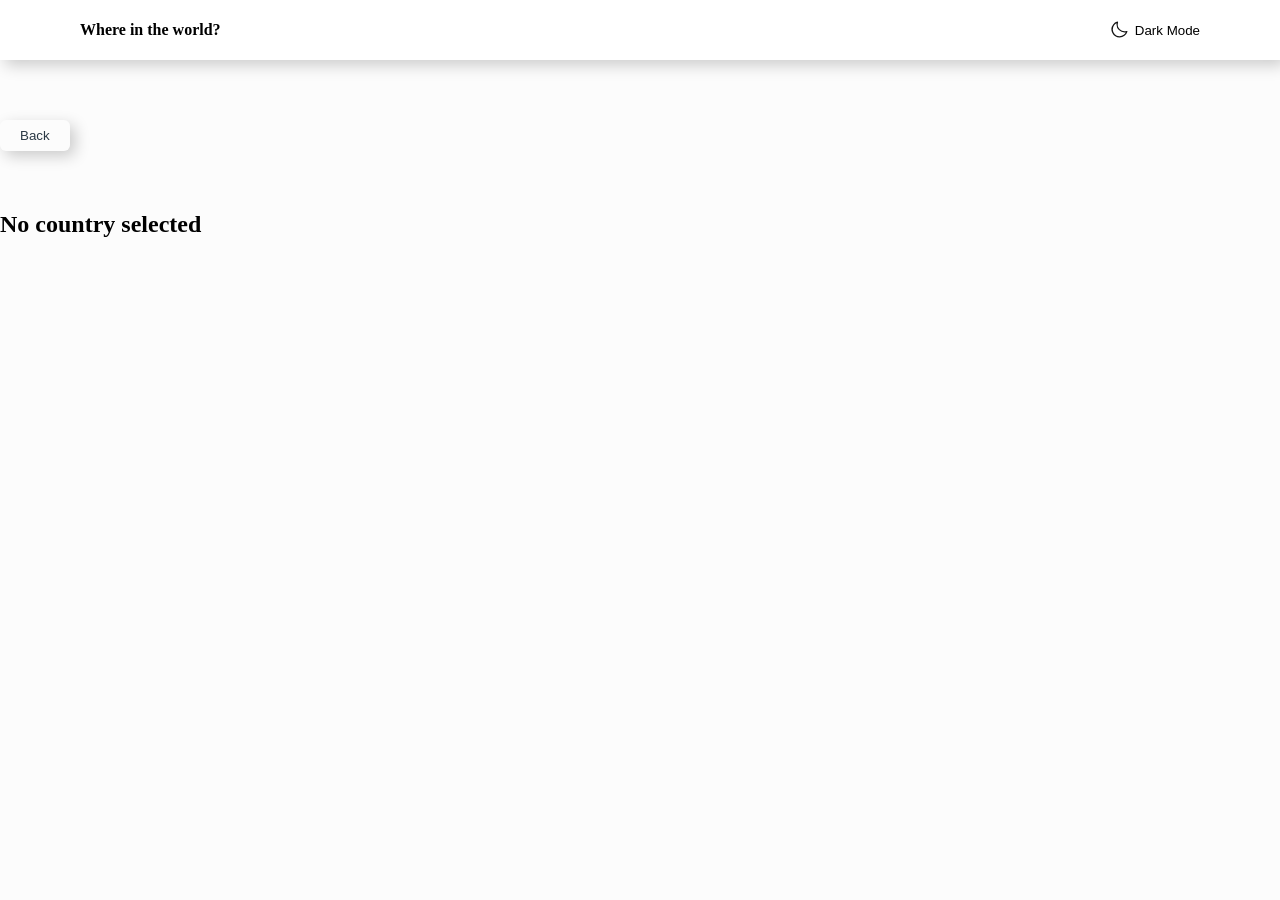
==== detail.html @ 1e8cec95 "lement country detail page logic; styling pending" ====
<!DOCTYPE html>
<html lang="en">
<head>
    <meta charset="UTF-8">
    <meta name="viewport" content="width=device-width, initial-scale=1.0">
    <link rel="stylesheet" href="detail.css">
    <title>Document</title>
</head>
<body>
  <main>
      <header class="header">
        <div class="logo">
          <p class="header-text">Where in the world?</p>
        </div>
      
        <div class="toggle-btn-container">
          <button class="toggle-bg-btn">
            <img src="/assets/moon.svg" alt="Moon icon" class="moon-icon">
            <span>Dark Mode</span>
          </button>
        </div>
      </header>

        <button class="back-btn">
          <a href="index.html">Back</a>
        </button>
        <section class="display-country">
        
        </section>

  </main>

  <script type="module" src="detail.js"></script>
</body>
</html>
---- detail.css ----
* {
  margin: 0;
  padding: 0;
  box-sizing: border-box;
}
 
:root {
  --Blue900-DarkModeElements: hsl(209, 23%, 22%);
  --Blue950-DarkModeBackground: hsl(207, 26%, 17%);
  --Grey950LightModeText: hsl(200, 15%, 8%);
  --Grey400LightModeInput: hsl(0, 0%, 50%);
  --Grey50LightModeBackground: hsl(0, 0%, 99%);
  --WhiteDarkModeTextLightModeElements: hsl(0, 0%, 100%);
  --HomePageFontSize: 14px;
  --HomePageFontSize: 16px;
  --FontWeights1: 300;
  --FontWeights1: 300;
  --FontWeights1: 600;
  --FontWeights1: 800;
  --MainFont: "Nunito Sans";
}

.dark-mode {
  --Blue900-DarkModeElements: hsl(209, 23%, 22%);
  background-color: var(--Blue950-DarkModeBackground);
  color: var(--WhiteDarkModeTextLightModeElements)
}


body {
  max-width: 1440px;
  width: 100%;
  background-color: var(--Grey50LightModeBackground);
}

.header {
  display: flex;
  justify-content: space-between;
  align-items: center;
  height: 60px;
  background-color: var(--WhiteDarkModeTextLightModeElements);
  box-shadow: 5px 5px 15px 0px rgba(0, 0, 0, 0.20);
}

.header-text {
  font-family: var(--MainFont);
  font-weight: bold;
  margin-left: 80px;
  color: var();
}

.toggle-bg-btn {
  background-color: transparent;
  border: none;
  display: flex;
  align-items: center;
  display: flex;
  align-items: center;
  gap: 6px;
  margin-right: 80px;
  cursor: pointer;
}

.moon-icon {
  width: 20px;
}

.toggle-bg-btn {
  background-color: transparent;
  border: none;
  display: flex;
  align-items: center;
  display: flex;
  align-items: center;
  gap: 6px;
  margin-right: 80px;
  cursor: pointer;
}

.back-btn {
  margin: 60px 0;
  padding: 8px 20px;
  background-color: var(--Grey50LightModeBackground);
  border: none;
  box-shadow: 5px 5px 15px 0px rgba(0, 0, 0, 0.20);
  border-radius: 6px;
}

.back-btn > a {
  text-decoration: none;
  color: var(--Blue900-DarkModeElements);
  font-weight: 400;
}

.country-details {
  display: flex;
  /* justify-content: space-between; */
}

.country-flag {
  width: 500px;
  /* height: 200px; */
  object-fit: cover;
  border-top-left-radius: 5px;
  border-top-right-radius: 5px;
}
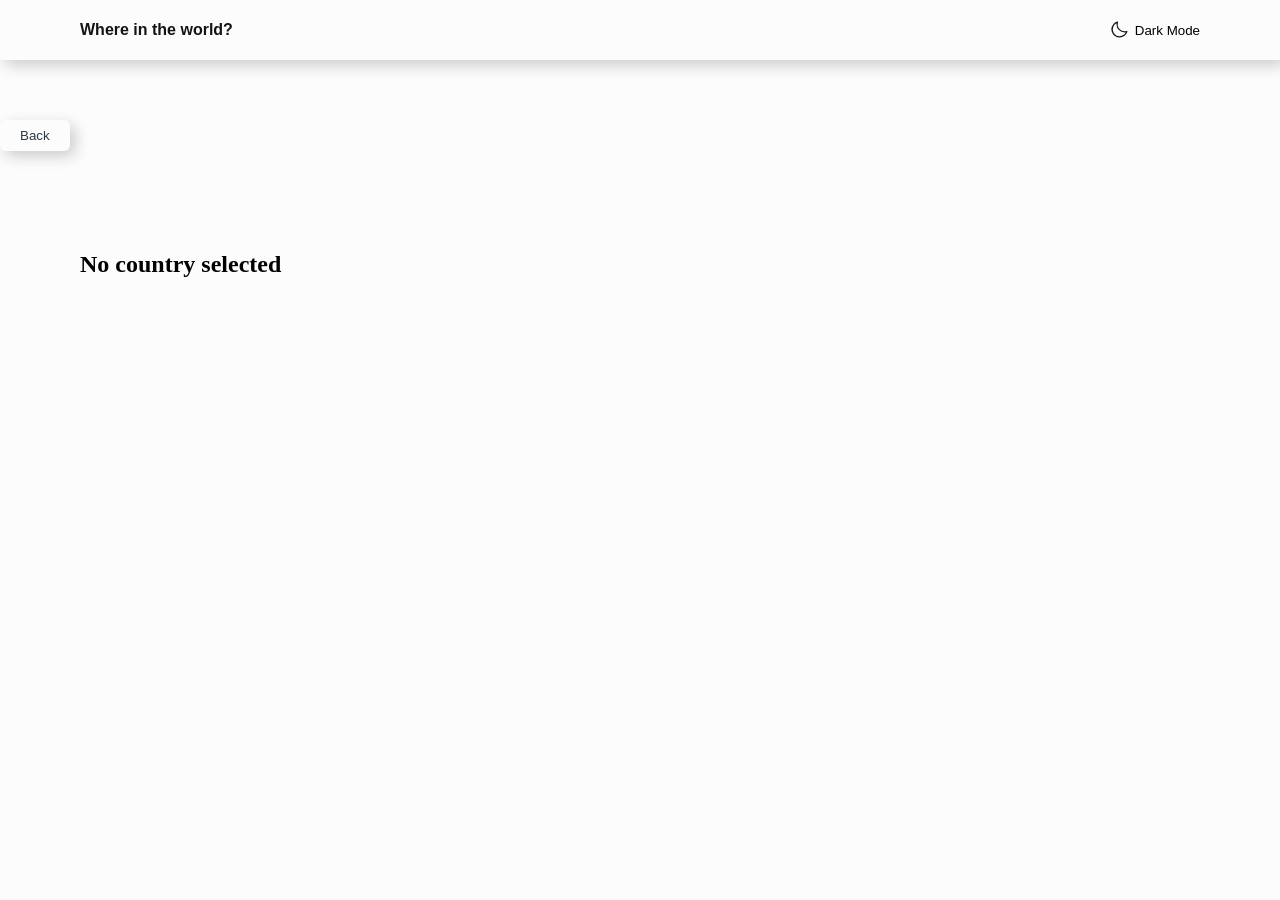
==== commit a5761656: "fix dark mode color issues" ====
--- a/detail.html
+++ b/detail.html
@@ -3,8 +3,8 @@
 <head>
     <meta charset="UTF-8">
     <meta name="viewport" content="width=device-width, initial-scale=1.0">
-    <link rel="stylesheet" href="detail.css">
-    <title>Document</title>
+    <link rel="stylesheet" href="styles.css">
+    <title>Detail Page</title>
 </head>
 <body>
   <main>
--- a/styles.css
+++ b/styles.css
@@ -0,0 +1,207 @@
+* {
+    margin: 0;
+    padding: 0;
+    box-sizing: border-box;
+}
+
+/* @import url('https://fonts.googleapis.com/css2?family=Nunito+Sans:ital,opsz,wght@0,6..12,200..1000;1,6..12,200..1000&display=swap'); */
+
+
+:root {
+   --Blue900-DarkModeElements: hsl(209, 23%, 22%);
+   --Blue950-DarkModeBackground: hsl(207, 26%, 17%);
+   --Grey950LightModeText: hsl(200, 15%, 8%);
+   --Grey400LightModeInput: hsl(0, 0%, 50%);
+   --Grey50LightModeBackground: hsl(0, 0%, 99%);
+   --WhiteDarkModeTextLightModeElements: hsl(0, 0%, 100%);
+   --HomePageFontSize: 14px;
+   --HomePageFontSize: 16px;
+   --FontWeights1: 300;
+    --FontWeights1: 300;
+    --FontWeights1: 600;    
+    --FontWeights1: 800;
+    --MainFont: "Nunito Sans", sans-serif;
+}
+
+.dark-mode {
+    --Blue900-DarkModeElements: hsl(209, 23%, 22%);
+    --Grey950LightModeText: hsl(0, 0%, 100%);
+    background-color: var(--Blue950-DarkModeBackground);
+   --WhiteDarkModeTextLightModeElements: hsl(0, 0%, 100%);
+   --Grey50LightModeBackground: #3a3a3a;
+   --Grey950LightModeText: hsl(0, 0%, 100%);
+   --WhiteDarkModeTextLightModeElements: hsl(207, 26%, 17%);
+    --Grey950LightModeText: hsl(0, 0%, 100%);
+   color: var(--WhiteDarkModeTextLightModeElements)
+}
+
+
+body {
+    max-width: 1440px;
+    width: 100%;
+    background-color: var(--Grey50LightModeBackground);
+}
+
+.header {
+    display: flex;
+    justify-content: space-between;
+    align-items: center;
+    height: 60px;
+    box-shadow: 5px 5px 15px 0px rgba(0, 0, 0, 0.20);
+    color: var(--Grey950LightModeText);
+}
+
+.header-text {
+    font-family: var(--MainFont);
+    font-weight: bold;
+    margin-left: 80px;
+    font-family: var(--MainFont);
+    color: var(--Grey950LightModeText);
+}
+
+
+.toggle-bg-btn {
+    background-color: transparent;
+    border: none;
+    display: flex;
+    align-items: center;
+    align-items: center;
+    gap: 6px;
+    margin-right: 80px;
+    cursor: pointer;
+}
+
+.moon-icon {
+    width: 20px;
+}
+
+.toggle-text {
+    font-family: var(--MainFont);
+    color: var(--Grey950LightModeText);
+}
+
+.back-btn {
+    margin: 60px 0;
+    padding: 8px 20px;
+    background-color: var(--Grey50LightModeBackground);
+    border: none;
+    box-shadow: 5px 5px 15px 0px rgba(0, 0, 0, 0.20);
+    border-radius: 6px;
+}
+
+.back-btn>a {
+    text-decoration: none;
+    color: var(--Blue900-DarkModeElements);
+    font-weight: 400;
+}
+
+.search-section {
+    display: flex;
+    justify-content: space-between;
+    align-items: center;
+    margin-top: 40px;
+    margin: 40px 80px;
+}
+
+.search-input-container {
+    background-color: var(--Grey50LightModeBackground);
+    display: flex;
+    align-items: center;
+    padding: 0 10px;
+    box-shadow: 5px 5px 15px 0px rgba(0, 0, 0, 0.20);
+    border-radius: 8px;
+    border: none;
+    background-color: var(--Grey50LightModeBackground)
+}
+
+.search-input:active {
+    outline: none;
+    background: transparent;
+    box-shadow: none;
+}
+
+.search-input {
+    border: none;
+    padding: 10px;
+    min-width: 300px;
+    width: 100%;
+    color: var(--Grey950LightModeText);
+    background-color: var(--Grey50LightModeBackground);
+    font-size: 1em;
+}
+
+.search-input::placeholder {
+    color: var(--Grey950LightModeText);
+}
+
+.search-input-container > img {
+   width: 20px;
+}
+
+.region-select {
+    background-color: var(--Grey50LightModeBackground);
+    border: none;
+    padding: 10px 16px;
+    box-shadow: 5px 5px 15px 0px rgba(0, 0, 0, 0.20);
+    border-radius: 6px;
+    webkit-appearance: none;
+    moz-appearance: none;
+    color: var(--Grey950LightModeText);
+    /* appearance: none; */
+
+}
+
+.display-country{
+    display: grid;
+    grid-template-columns: repeat(4 , 1fr);
+    gap: 40px;
+    margin: 40px 80px;
+}
+
+
+.countries-result {
+    border-radius: 8px;
+    max-width: 300px;
+    width: 100%;
+    max-height: fit-content;
+    overflow: hidden;
+    background-color: var(--WhiteDarkModeTextLightModeElements);
+    box-shadow: 5px 5px 15px 0px rgba(0, 0, 0, 0.20);
+    padding-bottom: 40px;
+}
+
+.countries-result p {
+    font-family: var(--MainFont);
+    margin: 8px 20px;
+    color: var(--Grey950LightModeText);
+    font-size: .8em;
+}
+
+.country-name {
+    font-family: var(--MainFont);
+    padding: 20px;
+    color: var(--Grey950LightModeText);
+}
+
+.countries-result .country-flag {
+    width: 100%;
+    object-fit: cover;
+    display: block;
+}
+
+.country-flag {
+    width: 100%;
+    height: 200px;
+    object-fit: cover;
+}
+
+
+
+/* 
+
+
+
+     Mobile: 375px 
+
+
+*/
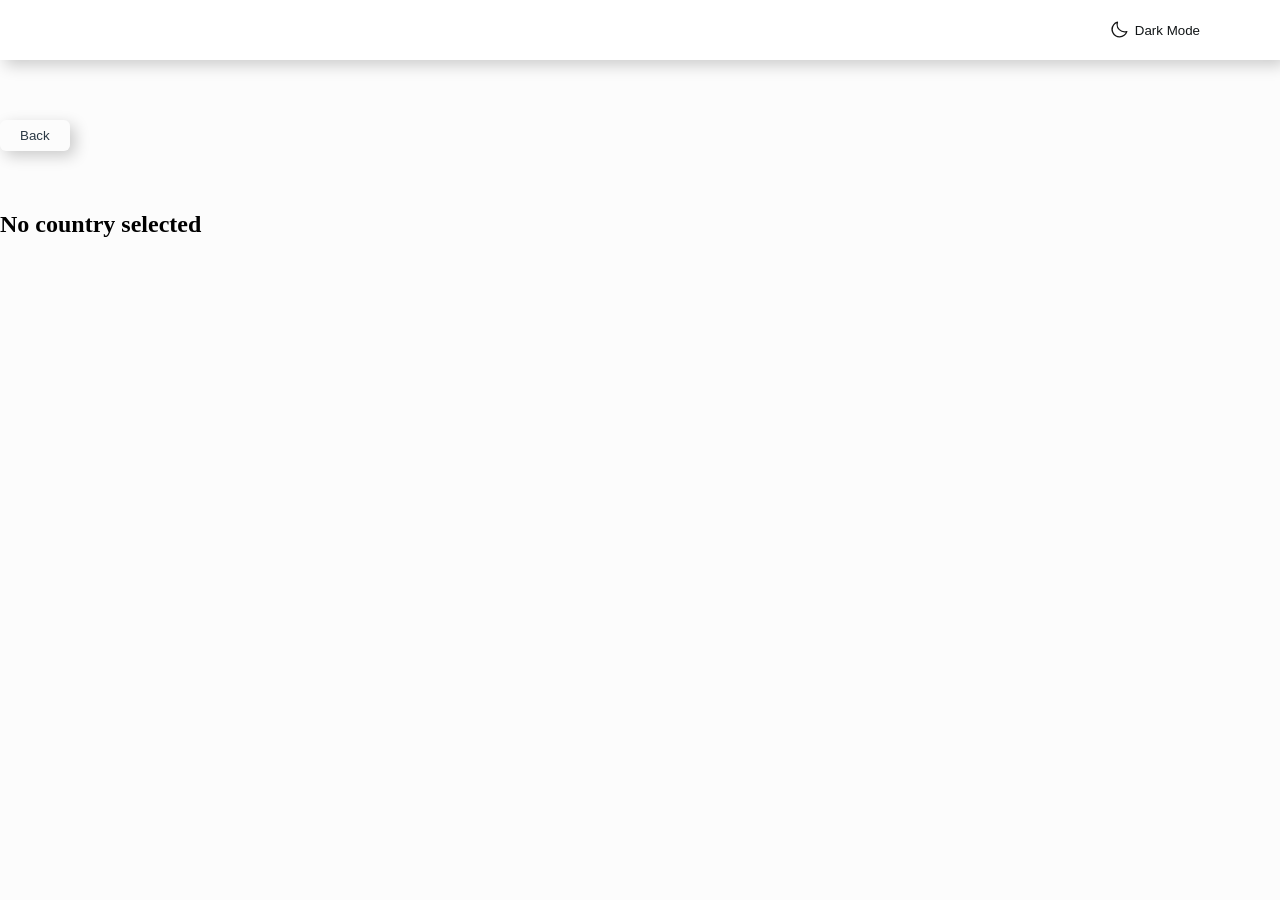
==== commit 7afc5455: "implement detail page" ====
--- a/detail.html
+++ b/detail.html
@@ -3,7 +3,7 @@
 <head>
     <meta charset="UTF-8">
     <meta name="viewport" content="width=device-width, initial-scale=1.0">
-    <link rel="stylesheet" href="styles.css">
+    <link rel="stylesheet" href="detail.css">
     <title>Detail Page</title>
 </head>
 <body>
@@ -15,13 +15,14 @@
       
         <div class="toggle-btn-container">
           <button class="toggle-bg-btn">
-            <img src="/assets/moon.svg" alt="Moon icon" class="moon-icon">
-            <span>Dark Mode</span>
+            <img src="/assets/moon.svg" alt="Moon icon" 
+            class="moon-icon" id="theme-icon">
+            <span class="toggle-text">Dark Mode</span>
           </button>
         </div>
       </header>
 
-        <button class="back-btn">
+        <button class="back-btn btn">
           <a href="index.html">Back</a>
         </button>
         <section class="display-country">
--- a/detail.css
+++ b/detail.css
@@ -0,0 +1,155 @@
+* {
+  margin: 0;
+  padding: 0;
+  box-sizing: border-box;
+}
+ 
+:root {
+  --Blue900-DarkModeElements: hsl(209, 23%, 22%);
+  --Blue950-DarkModeBackground: hsl(207, 26%, 17%);
+  --Grey950LightModeText: hsl(200, 15%, 8%);
+  --Grey400LightModeInput: hsl(0, 0%, 50%);
+  --Grey50LightModeBackground: hsl(0, 0%, 99%);
+  --WhiteDarkModeTextLightModeElements: hsl(0, 0%, 100%);
+  --HomePageFontSize: 14px;
+  --HomePageFontSize: 16px;
+  --FontWeights1: 300;
+  --FontWeights1: 300;
+  --FontWeights1: 600;
+  --FontWeights1: 800;
+  --MainFont: "Nunito Sans", sans-serif;
+}
+
+.dark-mode {
+  --Blue900-DarkModeElements: hsl(209, 23%, 22%);
+  --Grey950LightModeText: hsl(0, 0%, 100%);
+  background-color: var(--Blue950-DarkModeBackground);
+  --WhiteDarkModeTextLightModeElements: hsl(0, 0%, 100%);
+  --Grey50LightModeBackground: #3a3a3a;
+  --Grey950LightModeText: hsl(0, 0%, 100%);
+  --WhiteDarkModeTextLightModeElements: hsl(207, 26%, 17%);
+  color: var(--WhiteDarkModeTextLightModeElements);
+    --Grey950LightModeText: #fff;
+}
+
+body {
+  max-width: 1440px;
+  width: 100%;
+  background-color: var(--Grey50LightModeBackground);
+}
+
+.header {
+  display: flex;
+  justify-content: space-between;
+  align-items: center;
+  height: 60px;
+  background-color: var(--WhiteDarkModeTextLightModeElements);
+  box-shadow: 5px 5px 15px 0px rgba(0, 0, 0, 0.20);
+}
+
+.header-text {
+  font-family: var(--MainFont);
+  font-weight: bold;
+  margin-left: 80px;
+  color: #fff;
+}
+
+.toggle-bg-btn {
+  background-color: transparent;
+  border: none;
+  display: flex;
+  align-items: center;
+  display: flex;
+  align-items: center;
+  gap: 6px;
+  margin-right: 80px;
+  cursor: pointer;
+}
+
+.moon-icon {
+  width: 20px;
+}
+
+.toggle-bg-btn {
+  background-color: transparent;
+  border: none;
+  display: flex;
+  align-items: center;
+  display: flex;
+  align-items: center;
+  gap: 6px;
+  margin-right: 80px;
+  cursor: pointer;
+  color: var(--Grey950LightModeText);
+}
+
+.back-btn {
+  margin: 60px 0;
+  padding: 8px 20px;
+  background-color: var(--Grey50LightModeBackground);
+  border: none;
+  box-shadow: 5px 5px 15px 0px rgba(0, 0, 0, 0.20);
+  border-radius: 6px;
+}
+
+.back-btn > a {
+  text-decoration: none;
+  color: var(--Blue900-DarkModeElements);
+  font-weight: 400;
+}
+
+.country-details {
+  display: flex;
+  margin: 0;
+}
+
+.country-flag {
+  width: 500px;
+  object-fit: cover;
+  border-top-left-radius: 5px;
+  border-top-right-radius: 5px;
+}
+
+
+.country-details {
+  display: flex;
+  align-items: center;
+  gap: 60px;
+  margin: 40px 80px;
+}
+
+.country-flag {
+  width: 100%;
+  flex: 1;
+  height: auto;
+  display: block;
+}
+
+.countries-content {
+  display: flex;
+  align-items: center;
+  gap: 80px;
+  margin-bottom: 4em;
+}
+
+.country-content>div {
+  margin-bottom: 24px;
+}
+
+.country-name {
+  font-family: var(--MainFont);
+  margin: 20px 0;
+}
+
+.countries-content  p {
+  font-family: var(--MainFont);
+}
+
+.border-country {
+font-family: var(--MainFont);
+ font-size: .9em;
+  margin: 30px 8px;
+  padding: 8px 24px;
+  text-transform: uppercase;
+  box-shadow: rgba(0, 0, 0, 0.2);
+}
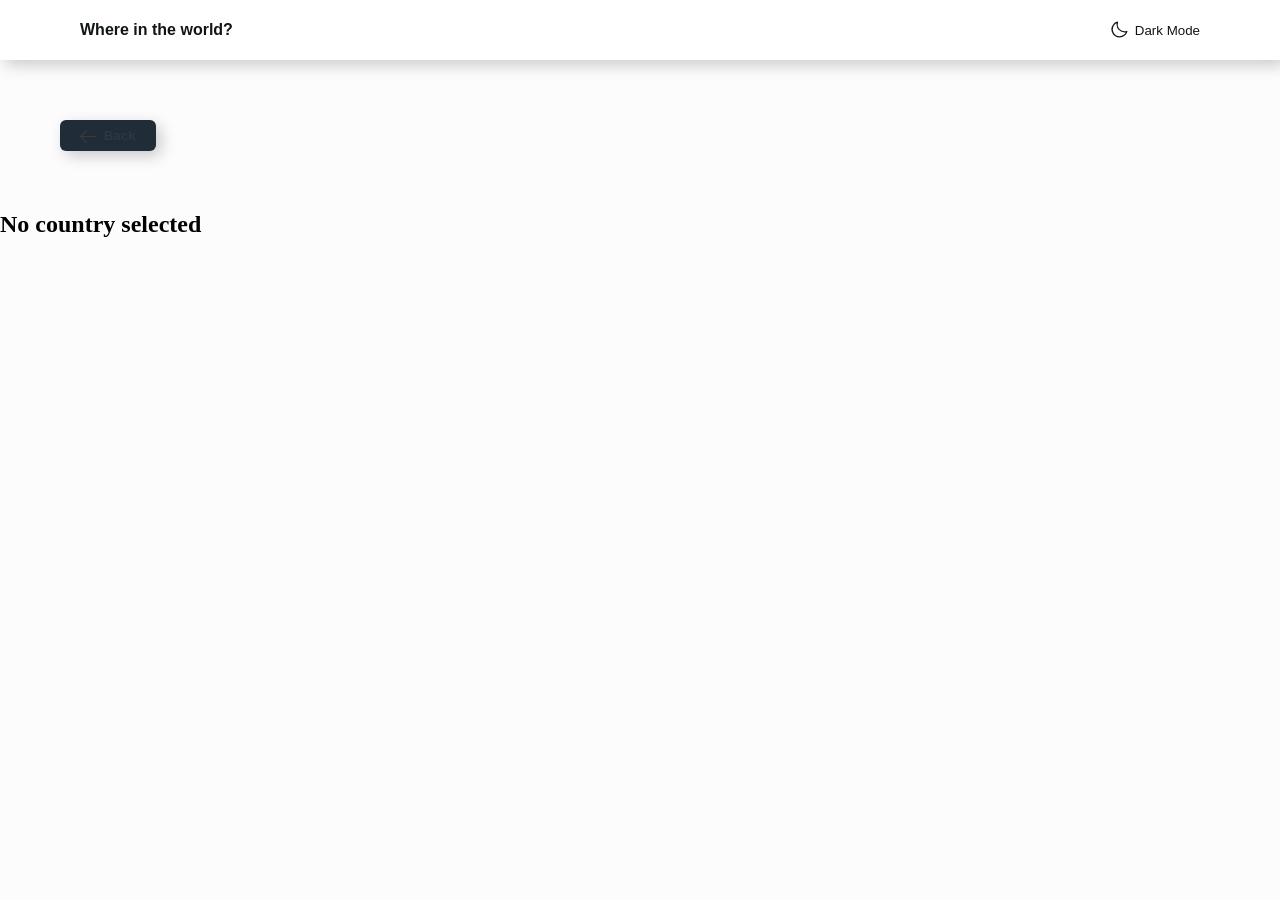
==== commit 9b3d2ede: "fix back button broken link" ====
--- a/detail.html
+++ b/detail.html
@@ -22,9 +22,12 @@
         </div>
       </header>
 
-        <button class="back-btn btn">
-          <a href="index.html">Back</a>
-        </button>
+        <div class="btn-container">
+          <button class="back-btn btn">
+            <span><img src="/assets/back.png" alt=""></span>
+            <a href="index.html">Back</a>
+          </button>
+        </div>
         <section class="display-country">
         
         </section>
--- a/detail.css
+++ b/detail.css
@@ -30,6 +30,8 @@
   --WhiteDarkModeTextLightModeElements: hsl(207, 26%, 17%);
   color: var(--WhiteDarkModeTextLightModeElements);
     --Grey950LightModeText: #fff;
+    --Grey50LightModeBackground: hsl(207, 26%, 17%);
+    --Blue900-DarkModeElements: #fff;
 }
 
 body {
@@ -51,7 +53,7 @@
   font-family: var(--MainFont);
   font-weight: bold;
   margin-left: 80px;
-  color: #fff;
+  color: var(--Grey950LightModeText)
 }
 
 .toggle-bg-btn {
@@ -86,16 +88,28 @@
 .back-btn {
   margin: 60px 0;
   padding: 8px 20px;
-  background-color: var(--Grey50LightModeBackground);
+  background-color: var(--Blue950-DarkModeBackground);
   border: none;
   box-shadow: 5px 5px 15px 0px rgba(0, 0, 0, 0.20);
   border-radius: 6px;
+  color: var(--Grey950LightModeText);
 }
 
+.btn-container {
+  margin-left: 60px;
+} 
 .back-btn > a {
   text-decoration: none;
   color: var(--Blue900-DarkModeElements);
-  font-weight: 400;
+  font-weight: 600;
+  font-size: 1em;
+  font-family: var(--MainFont);
+}
+
+.back-btn img {
+  width: 20px;
+  vertical-align: middle;
+  padding-right: 4px;
 }
 
 .country-details {
@@ -110,26 +124,18 @@
   border-top-right-radius: 5px;
 }
 
-
 .country-details {
   display: flex;
   align-items: center;
   gap: 60px;
-  margin: 40px 80px;
-}
-
-.country-flag {
-  width: 100%;
-  flex: 1;
-  height: auto;
-  display: block;
+  margin: 40px 40px;
 }
 
 .countries-content {
   display: flex;
   align-items: center;
   gap: 80px;
-  margin-bottom: 4em;
+  margin-bottom: 3em;
 }
 
 .country-content>div {
@@ -139,17 +145,54 @@
 .country-name {
   font-family: var(--MainFont);
   margin: 20px 0;
+  color: var(--Grey950LightModeText);
 }
 
 .countries-content  p {
   font-family: var(--MainFont);
+  color: var(--Grey950LightModeText);
+  margin: 10px 0;
+}
+
+.capital {
+  font-family: var(--MainFont);
+  color: var(--Grey950LightModeText);
+}
+
+.countries-title {
+  font-family: var(--MainFont);
+  color: var(--Grey950LightModeText);
 }
 
 .border-country {
-font-family: var(--MainFont);
+ font-family: var(--MainFont);
  font-size: .9em;
-  margin: 30px 8px;
-  padding: 8px 24px;
-  text-transform: uppercase;
-  box-shadow: rgba(0, 0, 0, 0.2);
+  margin: 3px 2px;
+  padding: 4px 16px;
+  box-shadow: 5px 5px 15px 0px rgba(0, 0, 0, 0.20);
+  background-color: var(--Grey50LightModeBackground);
+  font-size: 1em;
+  border-radius: 6px;
+}
+
+
+@media screen and (max-width: 375px) {
+  .header {
+      width: 100%;
+      max-width: 100%;
+      padding: 50px 0;
+  }
+  
+  .header-text {
+      font-size: 1em;
+      margin: 20px;
+  }
+  
+  .toggle-bg-btn {
+      margin-right: 20px;
+  }
+
+  .country-details {
+    flex-direction: column;
+  }
 }
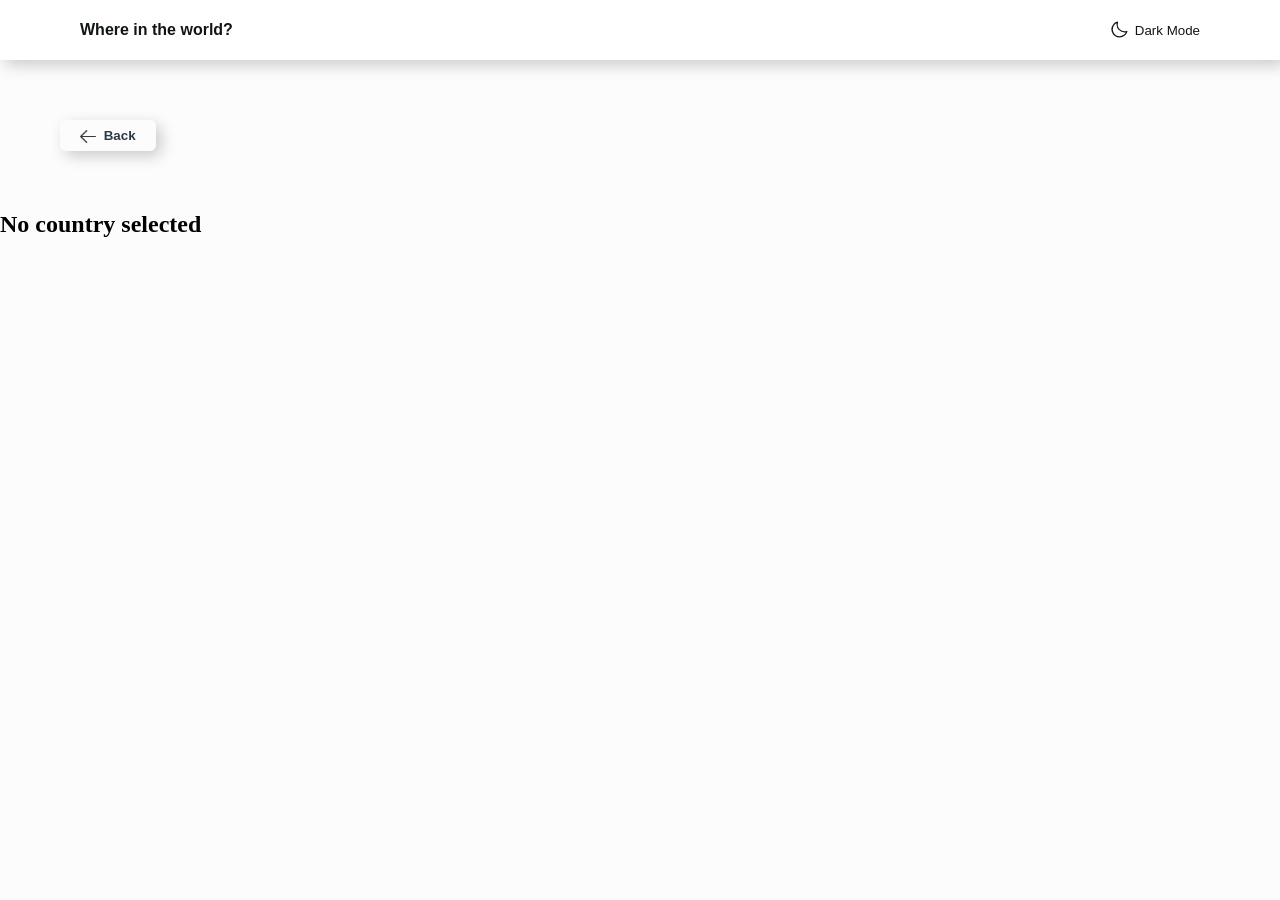
==== commit 3216d081: "add margin to mobile container" ====
--- a/detail.html
+++ b/detail.html
@@ -24,7 +24,7 @@
 
         <div class="btn-container">
           <button class="back-btn btn">
-            <span><img src="/assets/back.png" alt=""></span>
+            <span><img class="back-btn-icon" src="/assets/back.png" alt=""></span>
             <a href="index.html">Back</a>
           </button>
         </div>
--- a/detail.css
+++ b/detail.css
@@ -32,6 +32,10 @@
     --Grey950LightModeText: #fff;
     --Grey50LightModeBackground: hsl(207, 26%, 17%);
     --Blue900-DarkModeElements: #fff;
+
+    .back-btn-icon {
+      filter:  brightness(0) invert(1);
+    }
 }
 
 body {
@@ -88,7 +92,7 @@
 .back-btn {
   margin: 60px 0;
   padding: 8px 20px;
-  background-color: var(--Blue950-DarkModeBackground);
+  background-color: var(--Grey50LightModeBackground);
   border: none;
   box-shadow: 5px 5px 15px 0px rgba(0, 0, 0, 0.20);
   border-radius: 6px;
@@ -121,7 +125,6 @@
   width: 500px;
   object-fit: cover;
   border-top-left-radius: 5px;
-  border-top-right-radius: 5px;
 }
 
 .country-details {
@@ -178,21 +181,44 @@
 
 @media screen and (max-width: 375px) {
   .header {
-      width: 100%;
-      max-width: 100%;
-      padding: 50px 0;
+    width: 100%;
+    max-width: 100%;
+    padding: 20px 0;
   }
   
   .header-text {
-      font-size: 1em;
-      margin: 20px;
-  }
-  
+    font-size: 1em;
+     margin: 20px;
+  }
+  .header-text {
+    margin-left: 20px;
+  }
+
   .toggle-bg-btn {
-      margin-right: 20px;
+    margin-right: 20px;
+  }
+
+  .toggle-bg-btn {
+    margin-right: 20px;
+  }
+
+  .btn-container {
+    margin-left: 20px;
   }
 
   .country-details {
     flex-direction: column;
+    margin:  0 20px;
+  
+  }
+
+  .country-flag {
+    width: 100%;
+  }
+
+  .countries-content {
+      flex-direction: column;
+      align-items: flex-start;
+      margin: 20px auto;
   }
 }
